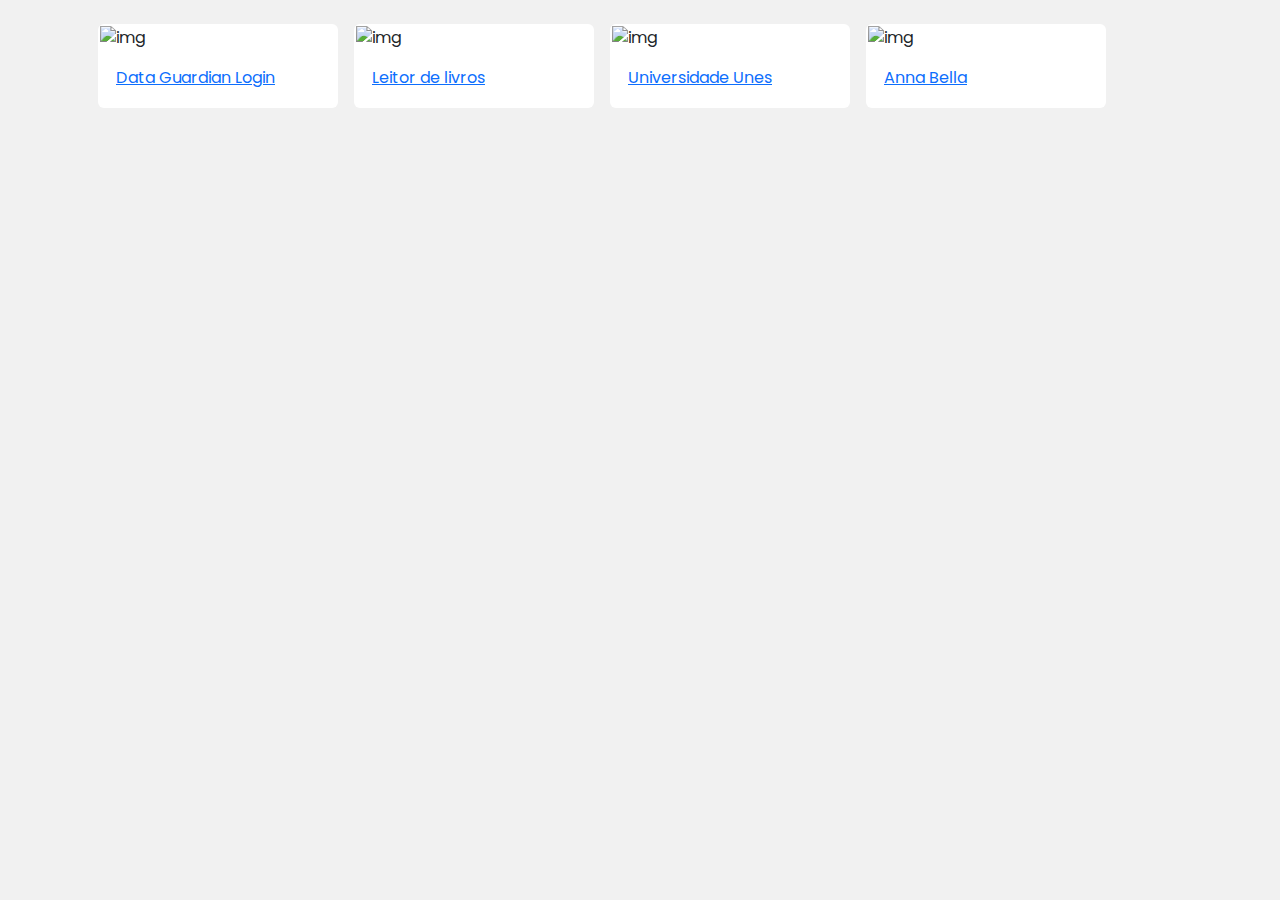
==== index.html @ f52c8b41 "Create index.html" ====
<!DOCTYPE html>
<html lang="en" dir="ltr">
  <head>
    <meta charset="utf-8" />
    <title>Filterable Image Gallery Bootstrap</title>
    <link rel="stylesheet" href="css/style.css" />
    <meta name="viewport" content="width=device-width, initial-scale=1.0" />
    <link rel="stylesheet" href="https://cdn.jsdelivr.net/npm/bootstrap@5.3.0-alpha2/dist/css/bootstrap.min.css" />
    <script src="script.js" defer></script>
  </head>
  <body>
    <div class="container">
      <!-- Filterable Images / Cards Section -->
      <div class="row px-2 mt-4 gap-3" id="filterable-cards">
        <div class="card p-0" data-name="Data-Guardian">
          <img src="images/Data-Guardian-Login.png" alt="img" />
          <div class="card-body">
            <a href="https://allvesz.github.io/Data-Guardian/">Data Guardian Login</a>
          </div>
        </div>
        <div class="card p-0" data-name="Leitor-de-livros">
          <img src="images/Leitor-de-livros.png" alt="img" />
          <div class="card-body">
            <a href="https://allvesz.github.io/Leitura-de-Livros/index.html">Leitor de livros</a>
          </div>
        </div>
        <div class="card p-0" data-name="Universidade-Unes">
          <img src="images/Universidade-Unes.png" alt="img" />
          <div class="card-body">
            <a href="https://allvesz.github.io/Universidade-Unes/">Universidade Unes</a>
          </div>
        </div>
        <div class="card p-0" data-name="Anna-Bella">
          <img src="images/Anna-Bella.png" alt="img" />
          <div class="card-body">
            <a href="https://allvesz.github.io/AnnaBella/">Anna Bella</a>
          </div>
        </div>
      </div>
    </div>
  </body>
</html>
---- css/style.css ----
/* Import Google font - Poppins */
@import url('https://fonts.googleapis.com/css2?family=Poppins:wght@400;500;600&display=swap');

* {
  font-family: "Poppins", sans-serif;
}

body {
  background: #f1f1f1 !important;
}

body .container {
  max-width: 1100px;
}

a {
  text-decoration: none;
}

a:hover {
  text-decoration: none;
}

#filter-buttons button {
  border-radius: 3px;
  background: #fff;
  border-color: transparent;
}

#filter-buttons button:hover {
  background: #ddd;
}

#filter-buttons button.active {
  color: #fff;
  background: #6c757d;
}

#filterable-cards .card {
  width: 15rem;
  border: 2px solid transparent;
}

#filterable-cards .card.hide {
  display: none;
}

@media (max-width: 600px) {
  #filterable-cards {
    justify-content: center;
  }

  #filterable-cards .card {
    width: calc(100% / 2 - 10px);
  }
}
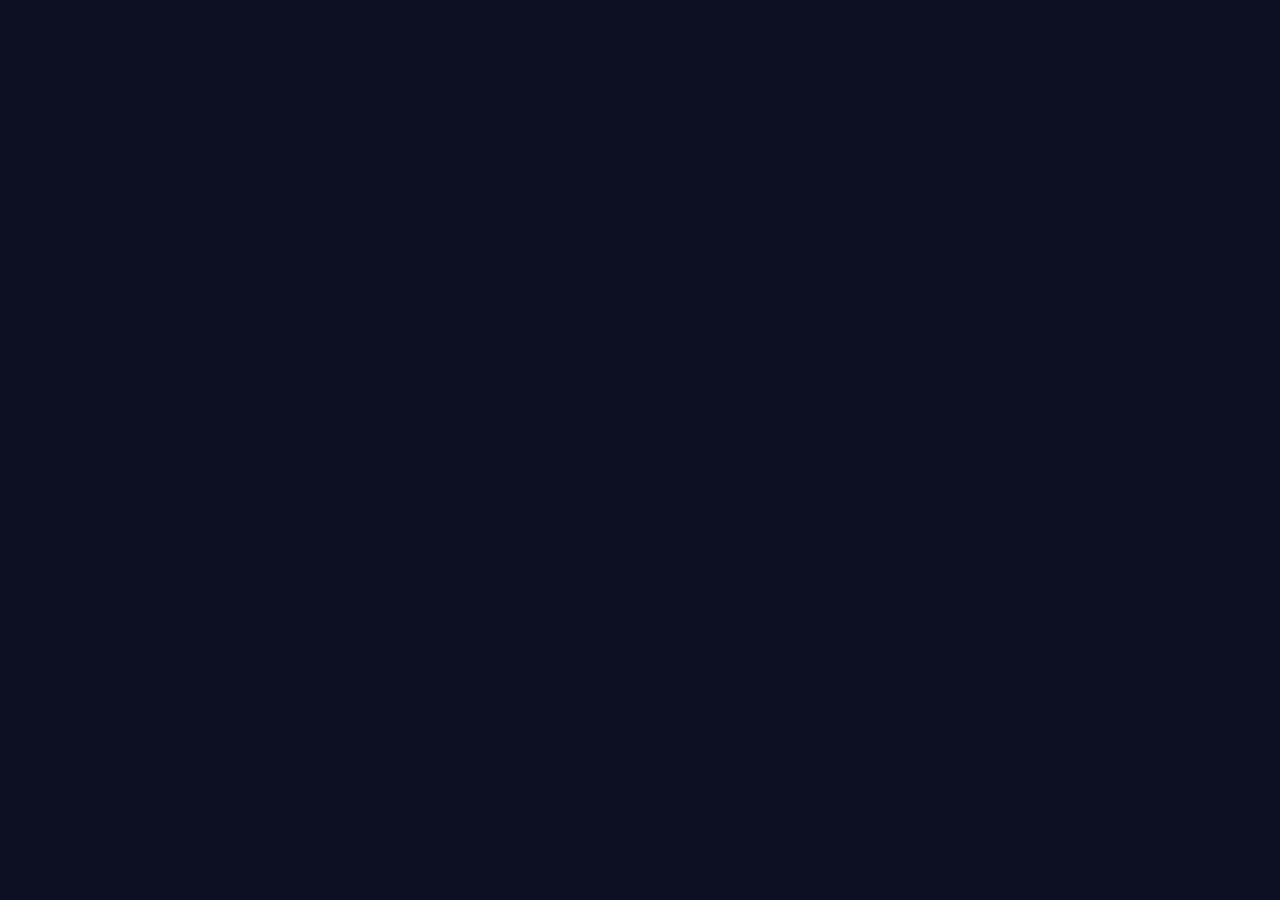
==== commit a26cb6dd: "Update index.html" ====
--- a/index.html
+++ b/index.html
@@ -1,42 +1,54 @@
 <!DOCTYPE html>
-<html lang="en" dir="ltr">
-  <head>
-    <meta charset="utf-8" />
-    <title>Filterable Image Gallery Bootstrap</title>
-    <link rel="stylesheet" href="css/style.css" />
-    <meta name="viewport" content="width=device-width, initial-scale=1.0" />
-    <link rel="stylesheet" href="https://cdn.jsdelivr.net/npm/bootstrap@5.3.0-alpha2/dist/css/bootstrap.min.css" />
-    <script src="script.js" defer></script>
-  </head>
-  <body>
-    <div class="container">
-      <!-- Filterable Images / Cards Section -->
-      <div class="row px-2 mt-4 gap-3" id="filterable-cards">
-        <div class="card p-0" data-name="Data-Guardian">
-          <img src="images/Data-Guardian-Login.png" alt="img" />
-          <div class="card-body">
-            <a href="https://allvesz.github.io/Data-Guardian/">Data Guardian Login</a>
-          </div>
-        </div>
-        <div class="card p-0" data-name="Leitor-de-livros">
-          <img src="images/Leitor-de-livros.png" alt="img" />
-          <div class="card-body">
-            <a href="https://allvesz.github.io/Leitura-de-Livros/index.html">Leitor de livros</a>
-          </div>
-        </div>
-        <div class="card p-0" data-name="Universidade-Unes">
-          <img src="images/Universidade-Unes.png" alt="img" />
-          <div class="card-body">
-            <a href="https://allvesz.github.io/Universidade-Unes/">Universidade Unes</a>
-          </div>
-        </div>
-        <div class="card p-0" data-name="Anna-Bella">
-          <img src="images/Anna-Bella.png" alt="img" />
-          <div class="card-body">
-            <a href="https://allvesz.github.io/AnnaBella/">Anna Bella</a>
-          </div>
-        </div>
-      </div>
-    </div>
-  </body>
+<html lang="en">
+
+    <head>
+        <meta charset="UTF-8">
+        <meta http-equiv="X-UA-Compatible" content="IE=edge">
+        <meta name="viewport" content="width=device-width, initial-scale=1.0">
+        <title>Augusto Alves</title>
+        <link rel="stylesheet" href="css/style.css">
+        <link href='https://unpkg.com/boxicons@2.1.4/css/boxicons.min.css' rel='stylesheet'>
+    </head>
+
+    <body>
+
+        <header class="header">
+            <a href="#" class="logo">Allvesz.</a>
+
+            <nav class="navbar">
+                <a href="#" style="--i:1;" class="active">Home</a>
+                <a href="skills.html" style="--i:2;">Skills</a>
+            </nav>
+        </header>
+
+        <!-- Home Inicio -->
+        <section class="home">
+
+            <div class="home-sci">
+                <a href="https://www.linkedin.com/in/augusto-alves/"><i class='bx bxl-linkedin'></i></a>
+                <a href="https://api.whatsapp.com/send?phone=5511943033226"><i class='bx bxl-whatsapp'></i></a>
+                <a href="mailto:alves95augusto@gmail.com"><i class='bx bx-envelope'></i></a>
+            </div>
+
+            <div class="home-content">
+                <h1>Hi, I'm Augusto Alves</h1>
+                <h3>Security Analyst & Developer</h3>
+                <p>During my internship I had the opportunity to enter the Information Security area, more specifically as a Blue Team. I started participating in some code reviews like Appsec, and I got interested in programming. With that, I'm creating a password manager tool, which will be published soon.</p>
+                <a href="mailto:alves95augusto@gmail.com"" class="btn">Hire me</a>
+            </div>
+
+            <div class="home-img">
+                <div class="glowing-circle">
+                    <span></span>
+                    <span></span>
+                    <div class="image">
+                        <img src="imagens/perfil.png" alt="">
+                    </div>
+                </div>
+            </div>
+
+        </section>
+        <!-- Home Fim -->
+    </body>
+
 </html>
--- a/css/style.css
+++ b/css/style.css
@@ -1,56 +1,392 @@
-/* Import Google font - Poppins */
-@import url('https://fonts.googleapis.com/css2?family=Poppins:wght@400;500;600&display=swap');
-
+/* Importa a fonte 'Poppins' do Google Fonts com diferentes pesos */
+@import url('https://fonts.googleapis.com/css2?family=Poppins:wght@300;400;500;600;700;800;900&display=swap');
+
+/* Configurações gerais para todos os elementos da página */
 * {
-  font-family: "Poppins", sans-serif;
+    margin: 0;
+    padding: 0;
+    box-sizing: border-box;
+    font-family: 'Poppins', sans-serif;
 }
 
 body {
-  background: #f1f1f1 !important;
-}
-
-body .container {
-  max-width: 1100px;
-}
-
-a {
-  text-decoration: none;
-}
-
-a:hover {
-  text-decoration: none;
-}
-
-#filter-buttons button {
-  border-radius: 3px;
-  background: #fff;
-  border-color: transparent;
-}
-
-#filter-buttons button:hover {
-  background: #ddd;
-}
-
-#filter-buttons button.active {
-  color: #fff;
-  background: #6c757d;
-}
-
-#filterable-cards .card {
-  width: 15rem;
-  border: 2px solid transparent;
-}
-
-#filterable-cards .card.hide {
-  display: none;
-}
-
-@media (max-width: 600px) {
-  #filterable-cards {
+    background: #0c1022;
+    color: #fff;
+}
+
+.header {
+    position: fixed;
+    top: 0;
+    left: 0;
+    width: 100%;
+    padding: 20px 10%;
+    background: transparent;
+    display: flex;
+    justify-content: space-between;
+    align-items: center;
+    z-index: 100;
+}
+
+.logo {
+    font-size: 25px;
+    color: #fff;
+    text-decoration: none;
+    font-weight: 600;
+    pointer-events: none;
+    opacity: 0;
+    animation: slideBottom 1s ease forwards;
+}
+
+.navbar a {
+    display: inline-block;
+    font-size: 18px;
+    color: #fff;
+    text-decoration: none;
+    font-weight: 500;
+    margin-left: 35px;
+    opacity: 0;
+    animation: slideBottom .5s ease forwards;
+    animation-delay: calc(.2s * var(--i));
+}
+
+.navbar a.active,
+.navbar a:hover {
+    background: linear-gradient(45deg, #f06, #3cf);
+    -webkit-text-fill-color: transparent;
+    -webkit-background-clip: text;
+}
+
+.home {
+    width: 100%;
+    height: 100vh;
+    display: flex;
+    justify-content: space-between;
+    align-items: center;
+    padding: 70px 10% 0;
+}
+
+.home-content {
+    max-width: 500px;
+    margin-left: -30px;
+}
+
+.home-content h1 {
+    font-size: 56px;
+    font-weight: 700;
+    line-height: 1.2;
+    opacity: 0;
+    animation: slideBottom 1s ease forwards;
+    animation-delay: .7s;
+}
+
+.home-content h3 {
+    font-size: 32px;
+    font-weight: 700;
+    opacity: 0;
+    animation: slideBottom 2s ease forwards;
+    animation-delay: 1s;
+}
+
+.home-content p {
+    font-size: 16px;
+    margin: 20px 0 40px;
+    opacity: 0;
+    animation: slideBottom 1s ease forwards;
+    animation-delay: 3s;
+}
+
+.btn {
+    position: relative;
+    display: inline-flex;
     justify-content: center;
-  }
-
-  #filterable-cards .card {
-    width: calc(100% / 2 - 10px);
-  }
-}
+    align-items: center;
+    width: 180px;
+    height: 48px;
+    border-radius: 40px;
+    font-size: 19px;
+    color: #fff;
+    text-decoration: none;
+    font-weight: 600;
+    letter-spacing: 1px;
+    z-index: 1;
+    opacity: 0;
+    animation: slideBottom 1s ease forwards;
+    animation-delay: 4s;
+}
+
+.btn::before {
+    content: '';
+    position: absolute;
+    top: 0;
+    left: 0;
+    inset: 0;
+    background: linear-gradient(45deg, #f06, #3cf, #f06);
+    background-size: 200%;
+    background-position: 0 0;
+    z-index: -1;
+    border-radius: 40px;
+    filter: blur(5px);
+    transition: .5s ease;
+}
+
+.btn:hover::before {
+    background-position: 100% 0;
+}
+
+.btn::after {
+    content: '';
+    position: absolute;
+    top: 0;
+    left: 0;
+    inset: 0;
+    background: linear-gradient(45deg, #f06, #3cf, #f06);
+    background-position: 0 0;
+    z-index: -1;
+    border-radius: 40px;
+    background-size: 200%;
+    transition: .5s ease;
+}
+
+.btn:hover::after {
+    background-position: 100% 0;
+}
+
+.home-sci a {
+    position: relative;
+    display: flex;
+    justify-content: center;
+    align-items: center;
+    width: 40px;
+    height: 40px;
+    background: linear-gradient(45deg, #f06, #3cf);
+    border-radius: 50%;
+    justify-content: 20px;
+    color: #fff;
+    text-decoration: none;
+    margin: 20px 0;
+    z-index: 1;
+}
+
+.home-sci a:nth-child(1) {
+    opacity: 0;
+    animation: slideBottom 1s ease forwards;
+    animation-delay: 1.1s;
+}
+
+.home-sci a:nth-child(2) {
+    opacity: 0;
+    animation: slideBottom 1s ease forwards;
+    animation-delay: 2.2s;
+}
+
+.home-sci a:nth-child(3) {
+    opacity: 0;
+    animation: slideBottom 1s ease forwards;
+    animation-delay: 3.3s;
+}
+
+.home-sci a::before {
+    content: '';
+    position: absolute;
+    width: 100%;
+    height: 100%;
+    background: linear-gradient(45deg, #f06, #3cf);
+    border-radius: 50%;
+    z-index: -1;
+    transition: .5s ease;
+}
+
+.home-sci a:hover::before {
+    filter: blur(5px);
+}
+
+.home-sci a::after {
+    content: '';
+    position: absolute;
+    width: 100%;
+    height: 100%;
+    background: #0c1022;
+    border-radius: 50%;
+    transform: scale(.88);
+    z-index: -1;
+    transition: .5s ease;
+}
+
+.home-sci a:hover::after {
+    transform: scale(0);
+}
+
+.home-img {
+    width: 410px;
+    height: 410px;
+    opacity: 0;
+    animation: slideBottom 1s ease forwards;
+    animation-delay: 2s;
+}
+
+.home-img .glowing-circle {
+    position: relative;
+    width: 100%;
+    height: 100%;
+    border-radius: 50%;
+    display: flex;
+    justify-content: center;
+    align-items: center;
+}
+
+.home-img .glowing-circle::after {
+    content: '';
+    position: absolute;
+    width: 380px;
+    height: 380px;
+    background: #0c1022;
+    border-radius: 50%;
+}
+
+.glowing-circle span {
+    position: absolute;
+    width: 100%;
+    height: 100%;
+    background: linear-gradient(#f06, #3cf);
+    border-radius: 50%;
+    animation: circleRotate 5s linear infinite;
+}
+
+.glowing-circle span:nth-child(1) {
+    filter: blur(10px);
+}
+
+.glowing-circle .image {
+    position: relative;
+    width: 380px;
+    height: 380px;
+    border-radius: 50%;
+    z-index: 1;
+    overflow: hidden;
+}
+
+.image img {
+    position: absolute;
+    top: 0px;
+    left: 50%;
+    transform: translateX(-50%);
+    max-width: 350px;
+    object-fit: cover;
+}
+
+.skills {
+    width: 100%;
+    height: 100vh;
+    display: flex;
+    justify-content:space-around;
+    align-items: center;
+    padding: 70px 10% 0;
+}
+
+.skill-sci h1 {
+    font-size: 56px;
+    font-weight: 700;
+    line-height: 1.2;
+    opacity: 0;
+    animation: slideBottom 1s ease forwards;
+    animation-delay: .7s;
+}
+
+.skill-sci p {
+    position: relative;
+    top: 0;
+    display: flex;
+    justify-content: center;
+    align-items: center;
+    width: 130px;
+    height: 130px;
+    background: linear-gradient(45deg, #f06, #3cf);
+    border-radius: 50%;
+    justify-content: 20px;
+    color: #fff;
+    text-decoration: none;
+    margin: 20px 0;
+    z-index: 1;
+}
+
+.skill-sci p:nth-child(1) {
+    opacity: 0;
+    animation: slideBottom 1s ease forwards;
+    animation-delay: 1.1s;
+}
+
+.skill-sci p:nth-child(2) {
+    opacity: 0;
+    animation: slideBottom 1s ease forwards;
+    animation-delay: 2.2s;
+}
+
+.skill-sci p:nth-child(3) {
+    opacity: 0;
+    animation: slideBottom 1s ease forwards;
+    animation-delay: 3.3s;
+}
+
+.skill-sci p:nth-child(4) {
+    opacity: 0;
+    animation: slideBottom 1s ease forwards;
+    animation-delay: 4.4s;
+}
+
+.skill-sci p:nth-child(5) {
+    opacity: 0;
+    animation: slideBottom 1s ease forwards;
+    animation-delay: 5.5s;
+}
+
+.skill-sci p::before {
+    content: '';
+    position: absolute;
+    width: 100%;
+    height: 100%;
+    background: linear-gradient(45deg, #f06, #3cf);
+    border-radius: 50%;
+    z-index: -1;
+    transition: .5s ease;
+}
+
+.skill-sci p:hover::before {
+    filter: blur(5px);
+}
+
+.skill-sci p::after {
+    content: '';
+    position: absolute;
+    width: 100%;
+    height: 100%;
+    background: #0c1022;
+    border-radius: 50%;
+    transform: scale(.88);
+    z-index: -1;
+    transition: .5s ease;
+}
+
+.skill-sci p:hover::after {
+    transform: scale(0);
+}
+
+/*Keyframes Animation*/
+@keyframes slideBottom {
+    0% {
+        opacity: 0;
+        transform: translateY(-100px);
+    }
+    100% {
+        opacity: 1;
+        transform: translateY(0);
+    }
+}
+
+@keyframes circleRotate {
+    0% {
+        transform: rotate(0);
+    }
+    100% {
+        transform: rotate(360deg);
+    }
+}
